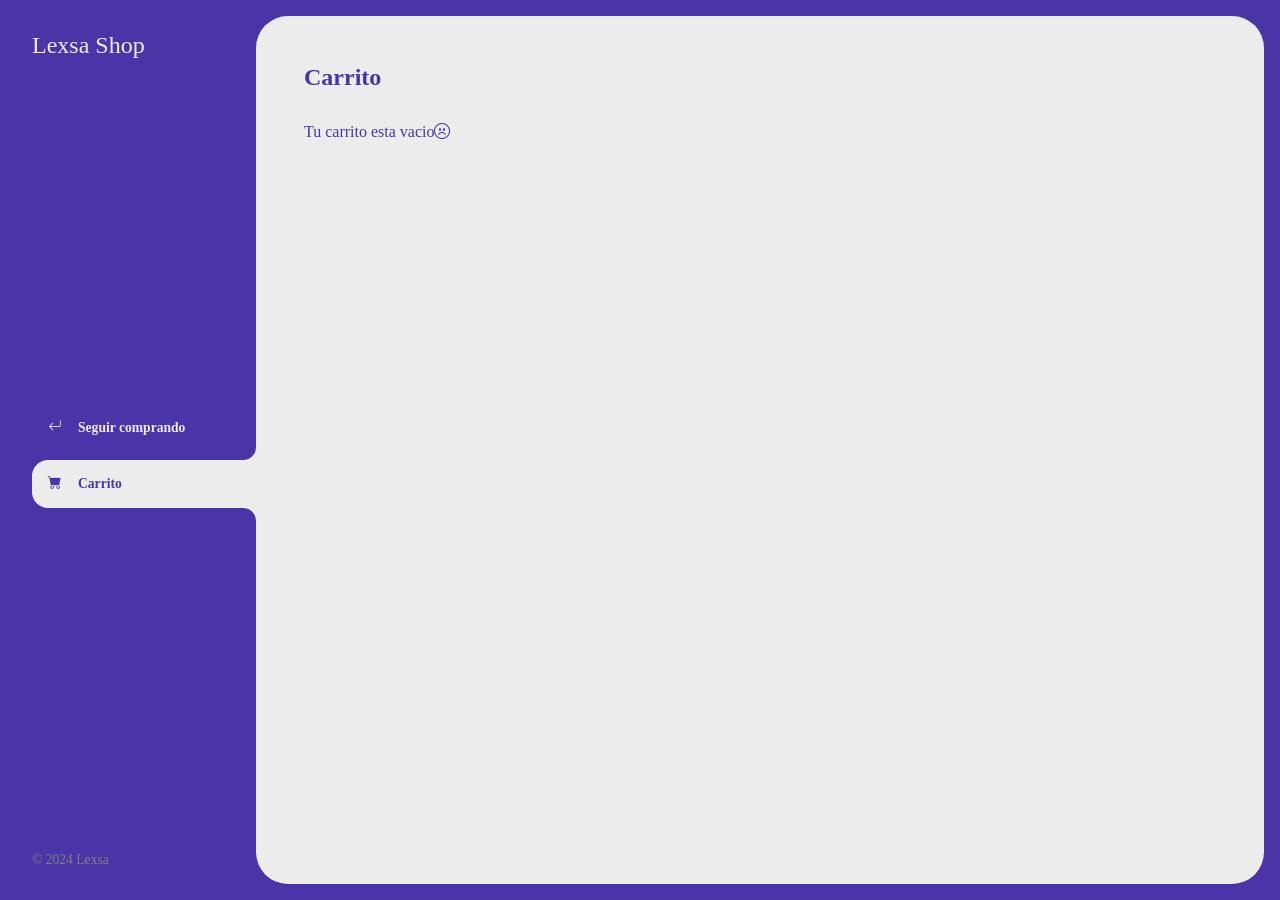
==== carrito.html @ d6d8a7cd "Initial commit" ====
<!DOCTYPE html>
<html lang="es">
<head>
    <meta charset="UTF-8">
    <meta name="viewport" content="width=device-width, initial-scale=1.0">
    <title>Document</title>
    <link rel="stylesheet" href="https://cdn.jsdelivr.net/npm/bootstrap-icons@1.11.3/font/bootstrap-icons.min.css">
    <link rel="stylesheet" href="./css/main.css">
</head>
<body>
    <div class="wrapper">
        <aside>
            <header>
                <h1 class="logo">Lexsa Shop</h1>
            </header>
            <nav>
                <ul class="menu">
                    <li>
                        <a class="boton-menu boton-volver" href="./index.html">
                            <i class="bi bi-arrow-return-left"></i>Seguir comprando
                        </a>
                    </li>
                    <li>
                        <a class="boton-menu active" href="./carrito.html">
                            <i class="bi bi-cart-fill"></i>Carrito
                        </a>
                    </li>
                </ul>
            </nav>
            <footer>
                <p class="texto-footer">© 2024 Lexsa</p>
            </footer>
        </aside>
        <main>
            <h2 class="titulo-principal">Carrito</h2>
            <div class="contenedor-carrito">
                <p id="carrito-vacio" class="carrito-vacio">Tu carrito esta vacio<i class="bi bi-emoji-frown"></i></p>

                <div id="carrito-productos" class="carrito-productos disabled">
                    <!--Esto se completa con js-->
                </div>
                <div id="carrito-acciones" class="carrito-acciones disabled">
                    <div class="carrito-acciones-izquierda">
                        <button id="carrito-acciones-vaciar" class="carrito-acciones-vaciar">Vaciar carrito</button>
                    </div>
                    <div class="carrito-acciones-derecha">
                        <div class="carrito-acciones-total">
                            <p>Total: </p>
                            <p id="total">$3000</p>
                        </div>
                        <button id="carrito-acciones-comprar" class="carrito-acciones-comprar">Comprar Ahora</button>
                    </div>
                </div>
                
                <p id="carrito-comprado" class="carrito-comprado disabled">Muchas gracias por tu compra<i class="bi bi-emoji-laughing"></i></p>
            </div>
        </main>
    </div>
    <script src="./js/carrito.js"></script>
</body>
</html>
---- css/main.css ----
:root{
    --clr-main:#4b33a8;
    --clr-white:#ececec;
    --clr-gray:#e2e2e2;
    --clr-red:#961818;
}

*{
    margin: 0;
    padding: 0;
    box-sizing: border-box;
}

h1.h2,h3,h4,h5,h6,p,a,input,textarea,ul{
    margin: 0;
    padding: 0;
}

ul{
    list-style: none;
}

a{
    text-decoration: none;
}

.wrapper{
    display: grid;
    grid-template-columns: 1fr 4fr;
    background-color: var(--clr-main);
}

aside{
    padding: 2rem;
    padding-right: 0;
    color: var(--clr-white);
    position: sticky;
    top: 0;
    height: 100vh;
    display: flex;
    flex-direction: column;
    justify-content: space-between;
}

.logo{
    font-weight: 400;
    font-size: 1.5rem;
}

.menu{
    display: flex;
    flex-direction: column;
    gap: .5rem;
}

.boton-menu{
    background-color: transparent;
    border: 0;
    color: var(--clr-white);
    font-size: .85rem;
    cursor: pointer;
    display: flex;
    gap:1rem;
    font-weight: 600;
    padding: 1rem;
    align-items: center;
    width: 100%;
}

.boton-menu.active{
    background-color: var(--clr-white);
    color: var(--clr-main);
    border-top-left-radius: 1rem;
    border-bottom-left-radius: 1rem;
    position: relative;
}

.boton-menu.active::before{
    content: '';
    position: absolute;
    width: 1rem;
    height: 2rem;
    bottom: 100%;
    right: 0;
    border-bottom-right-radius: .8rem ;
    box-shadow: 0 1rem 0 var(--clr-white);
}

.boton-menu.active::after{
    content: '';
    position: absolute;
    width: 1rem;
    height: 2rem;
    top: 100%;
    right: 0;
    border-top-right-radius: .8rem ;
    box-shadow: 0 -1rem 0 var(--clr-white);
}

.boton-menu > i.bi-hand-index-thumb-fill,
.boton-menu > i.bi-hand-index-thumb{
    transform: rotateZ(90deg);
}

.boton-carrito{
    margin-top: 2.5rem;
}

.numerito{
    background-color: var(--clr-white);
    color: var(--clr-main);
    padding: .15rem .25rem;
    border-radius: .25rem;
}

.boton-carrito.active .numerito{
    background-color: var(--clr-main);
    color: var(--clr-white);
}

.texto-footer{
    color: gray;
    font-size: .85rem;
}

main{
    margin: 1rem;
    margin-left: 0;
    background-color: var(--clr-white);
    border-radius: 2rem;
    padding: 3rem;
}

.titulo-principal{
    color: var(--clr-main);
    margin-bottom: 2rem;
}

.contenedor-productos{
    display: grid;
    grid-template-columns: repeat(4,1fr);
    gap: 1rem;
}

.producto-imagen{
    max-width: 100%;
    border-radius: 1rem;
}

.producto-detalles{
    background-color: var(--clr-main);
    color: var(--clr-white);
    padding: .5rem;
    border-radius: 1rem;
    margin-top: -2rem;
    position: relative;
    display: flex;
    flex-direction: column;
    gap: .25rem;
}

.producto-titulo{
    font-size: 1rem;
}

.producto-agregar{
    border: 0;
    background-color: var(--clr-white);
    color: var(--clr-main);
    padding: .4rem;
    text-transform: uppercase;
    border-radius: 20px;
    cursor: pointer;
    border: 2px solid var(--clr-white);
    transition: background-color .2s, color .2s;
}

.producto-agregar:hover{
    background-color: var(--clr-main);
    color: var(--clr-white);
}

/*Carrito vacio*/

.contenedor-carrito{
    display: flex;
    flex-direction: column;
    gap: 1.5rem;
}

.carrito-vacio,
.carrito-comprado{
    color: var(--clr-main);
}

.carrito-productos{
    display: flex;
    flex-direction: column;
    gap: 1rem;
}

.carrito-producto{
    display: flex;
    justify-content: space-between;
    align-items: center;
    background-color: var(--clr-gray);
    color: var(--clr-main);
    padding: .5rem;
    padding-right: 1.5rem;
    border-radius: 1rem;
}

.carrito-producto-imagen{
    width: 4rem;
}

.carrito-producto small{
    font-size: .75rem;
}

.carrito-producto-eliminar{
    border: 0;
    background-color: transparent;
    color: var(--clr-red);
    cursor: pointer;
}

.carrito-acciones{
    display: flex;
    justify-content: space-between;
    align-items: center;
}

.carrito-acciones-vaciar{
    border: 0;
    padding: 1rem;
    background-color: var(--clr-gray);
    border-radius: 1rem;
    color: var(--clr-main);
    text-transform: uppercase;
    cursor: pointer;
}

.carrito-acciones-derecha{
    display: flex;
}

.carrito-acciones-total{
    display: flex;
    align-items: center;
    color: var(--clr-main);
    background-color: var(--clr-gray);
    padding: 1rem;
    border-top-left-radius: 1rem;
    border-bottom-left-radius: 1rem;
    gap: 1rem;
}

.carrito-acciones-comprar{
    background-color: var(--clr-main);
    color: var(--clr-white);
    padding: 1rem;
    text-transform: uppercase;
    cursor: pointer;
    border: 0;
    border-top-right-radius: 1rem;
    border-bottom-right-radius: 1rem;
}

.disabled{
    display: none;
}
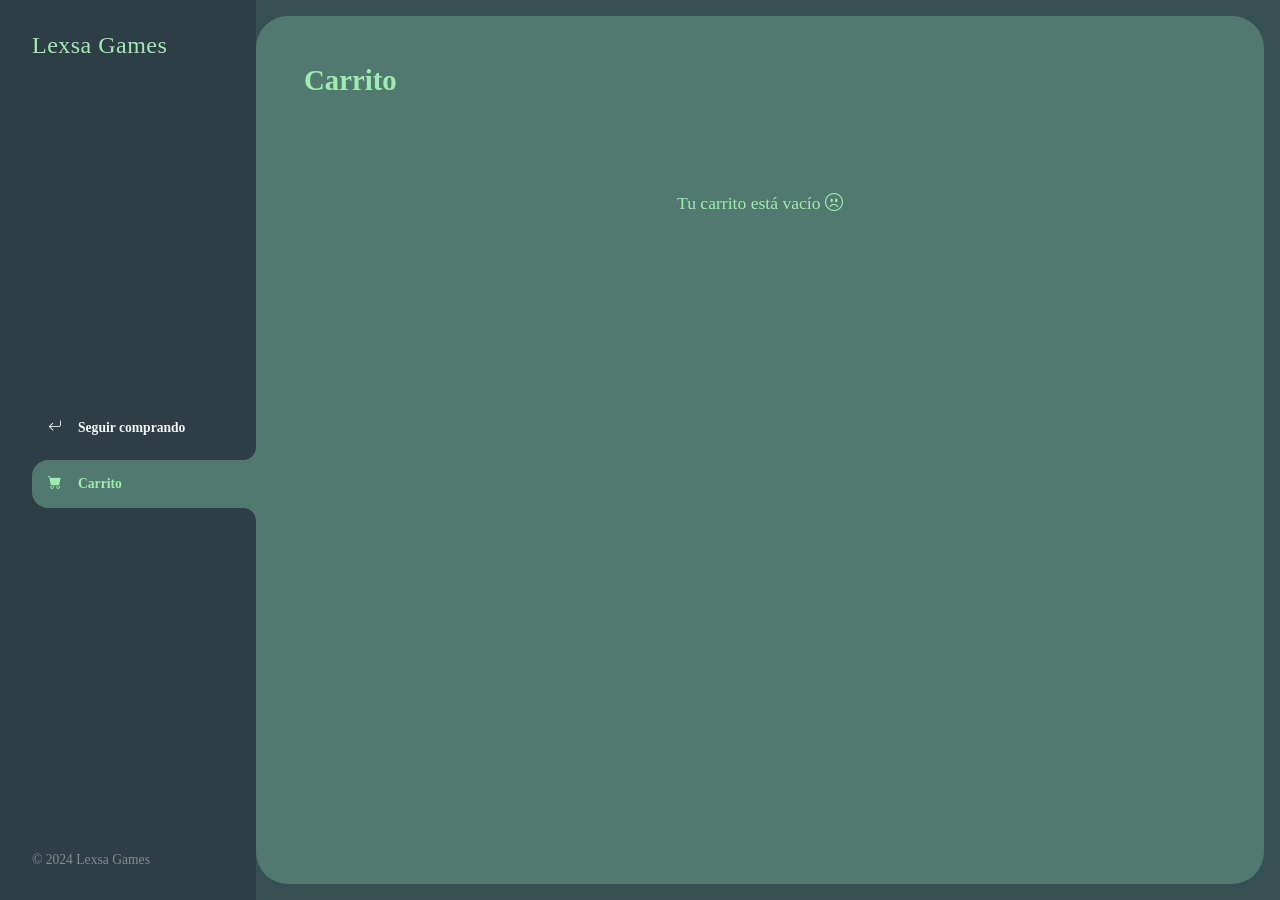
==== commit 9b35e0fe: "Cambios" ====
--- a/carrito.html
+++ b/carrito.html
@@ -3,7 +3,9 @@
 <head>
     <meta charset="UTF-8">
     <meta name="viewport" content="width=device-width, initial-scale=1.0">
-    <title>Document</title>
+    <meta name="description" content="Carrito de compras — LexsaGames">
+    <link rel="icon" href="data:image/svg+xml,<svg xmlns=%22http://www.w3.org/2000/svg%22 viewBox=%220 0 100 100%22><text y=%22.9em%22 font-size=%2290%22>🎮</text></svg>">
+    <title>Carrito — LexsaGames</title>
     <link rel="stylesheet" href="https://cdn.jsdelivr.net/npm/bootstrap-icons@1.11.3/font/bootstrap-icons.min.css">
     <link rel="stylesheet" href="./css/main.css">
 </head>
@@ -11,33 +13,33 @@
     <div class="wrapper">
         <aside>
             <header>
-                <h1 class="logo">Lexsa Shop</h1>
+                <h1 class="logo">Lexsa Games</h1>
             </header>
             <nav>
                 <ul class="menu">
                     <li>
                         <a class="boton-menu boton-volver" href="./index.html">
-                            <i class="bi bi-arrow-return-left"></i>Seguir comprando
+                            <i class="bi bi-arrow-return-left" aria-hidden="true"></i>Seguir comprando
                         </a>
                     </li>
                     <li>
                         <a class="boton-menu active" href="./carrito.html">
-                            <i class="bi bi-cart-fill"></i>Carrito
+                            <i class="bi bi-cart-fill" aria-hidden="true"></i>Carrito
                         </a>
                     </li>
                 </ul>
             </nav>
             <footer>
-                <p class="texto-footer">© 2024 Lexsa</p>
+                <p class="texto-footer">© 2024 Lexsa Games</p>
             </footer>
         </aside>
         <main>
             <h2 class="titulo-principal">Carrito</h2>
             <div class="contenedor-carrito">
-                <p id="carrito-vacio" class="carrito-vacio">Tu carrito esta vacio<i class="bi bi-emoji-frown"></i></p>
+                <p id="carrito-vacio" class="carrito-vacio">Tu carrito está vacío <i class="bi bi-emoji-frown" aria-hidden="true"></i></p>
 
                 <div id="carrito-productos" class="carrito-productos disabled">
-                    <!--Esto se completa con js-->
+                    <!-- Se completa con JS -->
                 </div>
                 <div id="carrito-acciones" class="carrito-acciones disabled">
                     <div class="carrito-acciones-izquierda">
@@ -46,16 +48,16 @@
                     <div class="carrito-acciones-derecha">
                         <div class="carrito-acciones-total">
                             <p>Total: </p>
-                            <p id="total">$3000</p>
+                            <p id="total">$0</p>
                         </div>
-                        <button id="carrito-acciones-comprar" class="carrito-acciones-comprar">Comprar Ahora</button>
+                        <button id="carrito-acciones-comprar" class="carrito-acciones-comprar">Comprar ahora</button>
                     </div>
                 </div>
-                
-                <p id="carrito-comprado" class="carrito-comprado disabled">Muchas gracias por tu compra<i class="bi bi-emoji-laughing"></i></p>
+
+                <p id="carrito-comprado" class="carrito-comprado disabled">¡Muchas gracias por tu compra! <i class="bi bi-emoji-laughing" aria-hidden="true"></i></p>
             </div>
         </main>
     </div>
     <script src="./js/carrito.js"></script>
 </body>
-</html>+</html>
--- a/css/main.css
+++ b/css/main.css
@@ -1,272 +1,394 @@
-:root{
-    --clr-main:#4b33a8;
-    --clr-white:#ececec;
-    --clr-gray:#e2e2e2;
-    --clr-red:#961818;
-}
-
-*{
+:root {
+    --color-bg: #52796f;
+    --color-dark: #2f3e46;
+    --color-mid: #354f52;
+    --color-card: #84a98c;
+    --color-accent: #9fecb0;
+    --color-text: whitesmoke;
+    --color-error: #ff8a8a;
+    --radius: .75rem;
+}
+
+* {
     margin: 0;
     padding: 0;
     box-sizing: border-box;
 }
 
-h1.h2,h3,h4,h5,h6,p,a,input,textarea,ul{
-    margin: 0;
-    padding: 0;
-}
-
-ul{
-    list-style: none;
-}
-
-a{
-    text-decoration: none;
-}
-
-.wrapper{
+ul { list-style: none; }
+a { text-decoration: none; }
+
+/* Layout principal */
+.wrapper {
     display: grid;
     grid-template-columns: 1fr 4fr;
-    background-color: var(--clr-main);
-}
-
-aside{
+    background-color: var(--color-mid);
+    min-height: 100vh;
+}
+
+aside {
     padding: 2rem;
     padding-right: 0;
-    color: var(--clr-white);
+    color: var(--color-text);
     position: sticky;
     top: 0;
     height: 100vh;
     display: flex;
     flex-direction: column;
     justify-content: space-between;
-}
-
-.logo{
+    background-color: var(--color-dark);
+}
+
+.logo {
     font-weight: 400;
     font-size: 1.5rem;
-}
-
-.menu{
+    color: var(--color-accent);
+    letter-spacing: .02em;
+}
+
+/* Menú lateral */
+.menu {
     display: flex;
     flex-direction: column;
     gap: .5rem;
 }
 
-.boton-menu{
+.boton-menu {
     background-color: transparent;
     border: 0;
-    color: var(--clr-white);
+    color: var(--color-text);
     font-size: .85rem;
     cursor: pointer;
     display: flex;
-    gap:1rem;
+    gap: 1rem;
     font-weight: 600;
     padding: 1rem;
     align-items: center;
     width: 100%;
-}
-
-.boton-menu.active{
-    background-color: var(--clr-white);
-    color: var(--clr-main);
+    transition: color .2s, opacity .2s;
+    border-radius: .5rem 0 0 .5rem;
+}
+
+.boton-menu:hover {
+    color: var(--color-accent);
+}
+
+.boton-menu.active {
+    background-color: var(--color-bg);
+    color: var(--color-accent);
     border-top-left-radius: 1rem;
     border-bottom-left-radius: 1rem;
     position: relative;
 }
 
-.boton-menu.active::before{
+.boton-menu.active::before {
     content: '';
     position: absolute;
     width: 1rem;
     height: 2rem;
     bottom: 100%;
     right: 0;
-    border-bottom-right-radius: .8rem ;
-    box-shadow: 0 1rem 0 var(--clr-white);
-}
-
-.boton-menu.active::after{
+    border-bottom-right-radius: .8rem;
+    box-shadow: 0 1rem 0 var(--color-bg);
+}
+
+.boton-menu.active::after {
     content: '';
     position: absolute;
     width: 1rem;
     height: 2rem;
     top: 100%;
     right: 0;
-    border-top-right-radius: .8rem ;
-    box-shadow: 0 -1rem 0 var(--clr-white);
+    border-top-right-radius: .8rem;
+    box-shadow: 0 -1rem 0 var(--color-bg);
 }
 
 .boton-menu > i.bi-hand-index-thumb-fill,
-.boton-menu > i.bi-hand-index-thumb{
+.boton-menu > i.bi-hand-index-thumb {
     transform: rotateZ(90deg);
 }
 
-.boton-carrito{
+.boton-carrito {
     margin-top: 2.5rem;
 }
 
-.numerito{
-    background-color: var(--clr-white);
-    color: var(--clr-main);
-    padding: .15rem .25rem;
-    border-radius: .25rem;
-}
-
-.boton-carrito.active .numerito{
-    background-color: var(--clr-main);
-    color: var(--clr-white);
-}
-
-.texto-footer{
-    color: gray;
+.numerito {
+    background-color: var(--color-accent);
+    color: var(--color-dark);
+    padding: .15rem .35rem;
+    border-radius: 50%;
+    font-size: .75rem;
+    font-weight: bold;
+}
+
+.boton-menu.active .numerito {
+    background-color: var(--color-dark);
+    color: var(--color-accent);
+}
+
+.texto-footer {
+    color: rgba(255,255,255,0.4);
     font-size: .85rem;
 }
 
-main{
+/* Área principal */
+main {
     margin: 1rem;
     margin-left: 0;
-    background-color: var(--clr-white);
+    background-color: var(--color-bg);
     border-radius: 2rem;
     padding: 3rem;
 }
 
-.titulo-principal{
-    color: var(--clr-main);
+.titulo-principal {
+    color: var(--color-accent);
     margin-bottom: 2rem;
-}
-
-.contenedor-productos{
+    font-size: 1.8rem;
+}
+
+/* Catálogo de productos */
+.contenedor-productos {
     display: grid;
-    grid-template-columns: repeat(4,1fr);
-    gap: 1rem;
-}
-
-.producto-imagen{
+    grid-template-columns: repeat(4, 1fr);
+    gap: 1rem;
+}
+
+.producto {
+    display: flex;
+    flex-direction: column;
+    border-radius: var(--radius);
+    overflow: hidden;
+    transition: transform .2s, box-shadow .2s;
+}
+
+.producto:hover {
+    transform: translateY(-4px);
+    box-shadow: 0 12px 24px rgba(0,0,0,0.35);
+}
+
+.producto-imagen {
     max-width: 100%;
-    border-radius: 1rem;
-}
-
-.producto-detalles{
-    background-color: var(--clr-main);
-    color: var(--clr-white);
-    padding: .5rem;
-    border-radius: 1rem;
-    margin-top: -2rem;
-    position: relative;
-    display: flex;
-    flex-direction: column;
-    gap: .25rem;
-}
-
-.producto-titulo{
-    font-size: 1rem;
-}
-
-.producto-agregar{
-    border: 0;
-    background-color: var(--clr-white);
-    color: var(--clr-main);
+    display: block;
+    aspect-ratio: 1 / 1;
+    object-fit: cover;
+}
+
+.producto-detalles {
+    background-color: var(--color-card);
+    color: var(--color-text);
+    padding: .75rem;
+    display: flex;
+    flex-direction: column;
+    gap: .35rem;
+    flex: 1;
+}
+
+.producto-titulo {
+    font-size: .9rem;
+    line-height: 1.3;
+    color: var(--color-text);
+}
+
+.producto-precio {
+    font-weight: 600;
+    font-size: .95rem;
+    color: var(--color-accent);
+}
+
+.producto-agregar {
+    border: 2px solid var(--color-dark);
+    background-color: var(--color-mid);
+    color: var(--color-text);
     padding: .4rem;
     text-transform: uppercase;
     border-radius: 20px;
     cursor: pointer;
-    border: 2px solid var(--clr-white);
+    font-weight: 600;
+    font-size: .8rem;
     transition: background-color .2s, color .2s;
-}
-
-.producto-agregar:hover{
-    background-color: var(--clr-main);
-    color: var(--clr-white);
-}
-
-/*Carrito vacio*/
-
-.contenedor-carrito{
+    margin-top: auto;
+}
+
+.producto-agregar:hover {
+    background-color: var(--color-accent);
+    color: var(--color-dark);
+    border-color: var(--color-accent);
+}
+
+/* Carrito */
+.contenedor-carrito {
     display: flex;
     flex-direction: column;
     gap: 1.5rem;
 }
 
 .carrito-vacio,
-.carrito-comprado{
-    color: var(--clr-main);
-}
-
-.carrito-productos{
-    display: flex;
-    flex-direction: column;
-    gap: 1rem;
-}
-
-.carrito-producto{
+.carrito-comprado {
+    color: var(--color-accent);
+    font-size: 1.1rem;
+    text-align: center;
+    padding: 4rem 0;
+}
+
+.carrito-productos {
+    display: flex;
+    flex-direction: column;
+    gap: 1rem;
+}
+
+.carrito-producto {
     display: flex;
     justify-content: space-between;
     align-items: center;
-    background-color: var(--clr-gray);
-    color: var(--clr-main);
-    padding: .5rem;
+    background-color: var(--color-card);
+    color: var(--color-text);
+    padding: .75rem;
     padding-right: 1.5rem;
-    border-radius: 1rem;
-}
-
-.carrito-producto-imagen{
+    border-radius: var(--radius);
+    gap: .5rem;
+}
+
+.carrito-producto-imagen {
     width: 4rem;
-}
-
-.carrito-producto small{
+    height: 4rem;
+    object-fit: cover;
+    border-radius: .5rem;
+    flex-shrink: 0;
+}
+
+.carrito-producto small {
     font-size: .75rem;
-}
-
-.carrito-producto-eliminar{
+    color: rgba(255,255,255,0.6);
+}
+
+.carrito-producto-titulo h3 {
+    font-size: .9rem;
+    max-width: 180px;
+    color: var(--color-text);
+}
+
+.carrito-producto-precio p,
+.carrito-producto-cantidad p,
+.carrito-producto-subtotal p {
+    color: var(--color-accent);
+    font-weight: 600;
+}
+
+.carrito-producto-eliminar {
     border: 0;
     background-color: transparent;
-    color: var(--clr-red);
-    cursor: pointer;
-}
-
-.carrito-acciones{
+    color: var(--color-error);
+    cursor: pointer;
+    font-size: 1.1rem;
+    transition: transform .15s;
+}
+
+.carrito-producto-eliminar:hover {
+    transform: scale(1.2);
+}
+
+/* Acciones del carrito */
+.carrito-acciones {
     display: flex;
     justify-content: space-between;
     align-items: center;
-}
-
-.carrito-acciones-vaciar{
+    flex-wrap: wrap;
+    gap: 1rem;
+}
+
+.carrito-acciones-vaciar {
     border: 0;
     padding: 1rem;
-    background-color: var(--clr-gray);
-    border-radius: 1rem;
-    color: var(--clr-main);
+    background-color: var(--color-mid);
+    border-radius: var(--radius);
+    color: var(--color-text);
     text-transform: uppercase;
     cursor: pointer;
-}
-
-.carrito-acciones-derecha{
-    display: flex;
-}
-
-.carrito-acciones-total{
+    font-weight: 600;
+    transition: color .2s;
+}
+
+.carrito-acciones-vaciar:hover {
+    color: var(--color-error);
+}
+
+.carrito-acciones-derecha {
+    display: flex;
+}
+
+.carrito-acciones-total {
     display: flex;
     align-items: center;
-    color: var(--clr-main);
-    background-color: var(--clr-gray);
+    color: var(--color-text);
+    background-color: var(--color-mid);
     padding: 1rem;
-    border-top-left-radius: 1rem;
-    border-bottom-left-radius: 1rem;
-    gap: 1rem;
-}
-
-.carrito-acciones-comprar{
-    background-color: var(--clr-main);
-    color: var(--clr-white);
+    border-top-left-radius: var(--radius);
+    border-bottom-left-radius: var(--radius);
+    gap: 1rem;
+    font-weight: 600;
+}
+
+.carrito-acciones-total #total {
+    color: var(--color-accent);
+}
+
+.carrito-acciones-comprar {
+    background-color: var(--color-accent);
+    color: var(--color-dark);
     padding: 1rem;
     text-transform: uppercase;
     cursor: pointer;
     border: 0;
-    border-top-right-radius: 1rem;
-    border-bottom-right-radius: 1rem;
-}
-
-.disabled{
+    border-top-right-radius: var(--radius);
+    border-bottom-right-radius: var(--radius);
+    font-weight: bold;
+    transition: background-color .2s;
+}
+
+.carrito-acciones-comprar:hover {
+    background-color: #7dd99a;
+}
+
+/* Utilidades */
+.disabled {
     display: none;
-}+}
+
+/* Responsive — tablet */
+@media (max-width: 900px) {
+    .contenedor-productos {
+        grid-template-columns: repeat(2, 1fr);
+    }
+}
+
+/* Responsive — mobile */
+@media (max-width: 600px) {
+    .wrapper {
+        grid-template-columns: 1fr;
+    }
+
+    aside {
+        position: static;
+        height: auto;
+        padding: 1.5rem;
+    }
+
+    main {
+        margin: 0;
+        border-radius: 0;
+        padding: 1.5rem;
+    }
+
+    .contenedor-productos {
+        grid-template-columns: repeat(2, 1fr);
+    }
+
+    .boton-menu.active::before,
+    .boton-menu.active::after {
+        display: none;
+    }
+
+    .boton-menu.active {
+        border-radius: .75rem;
+    }
+}
